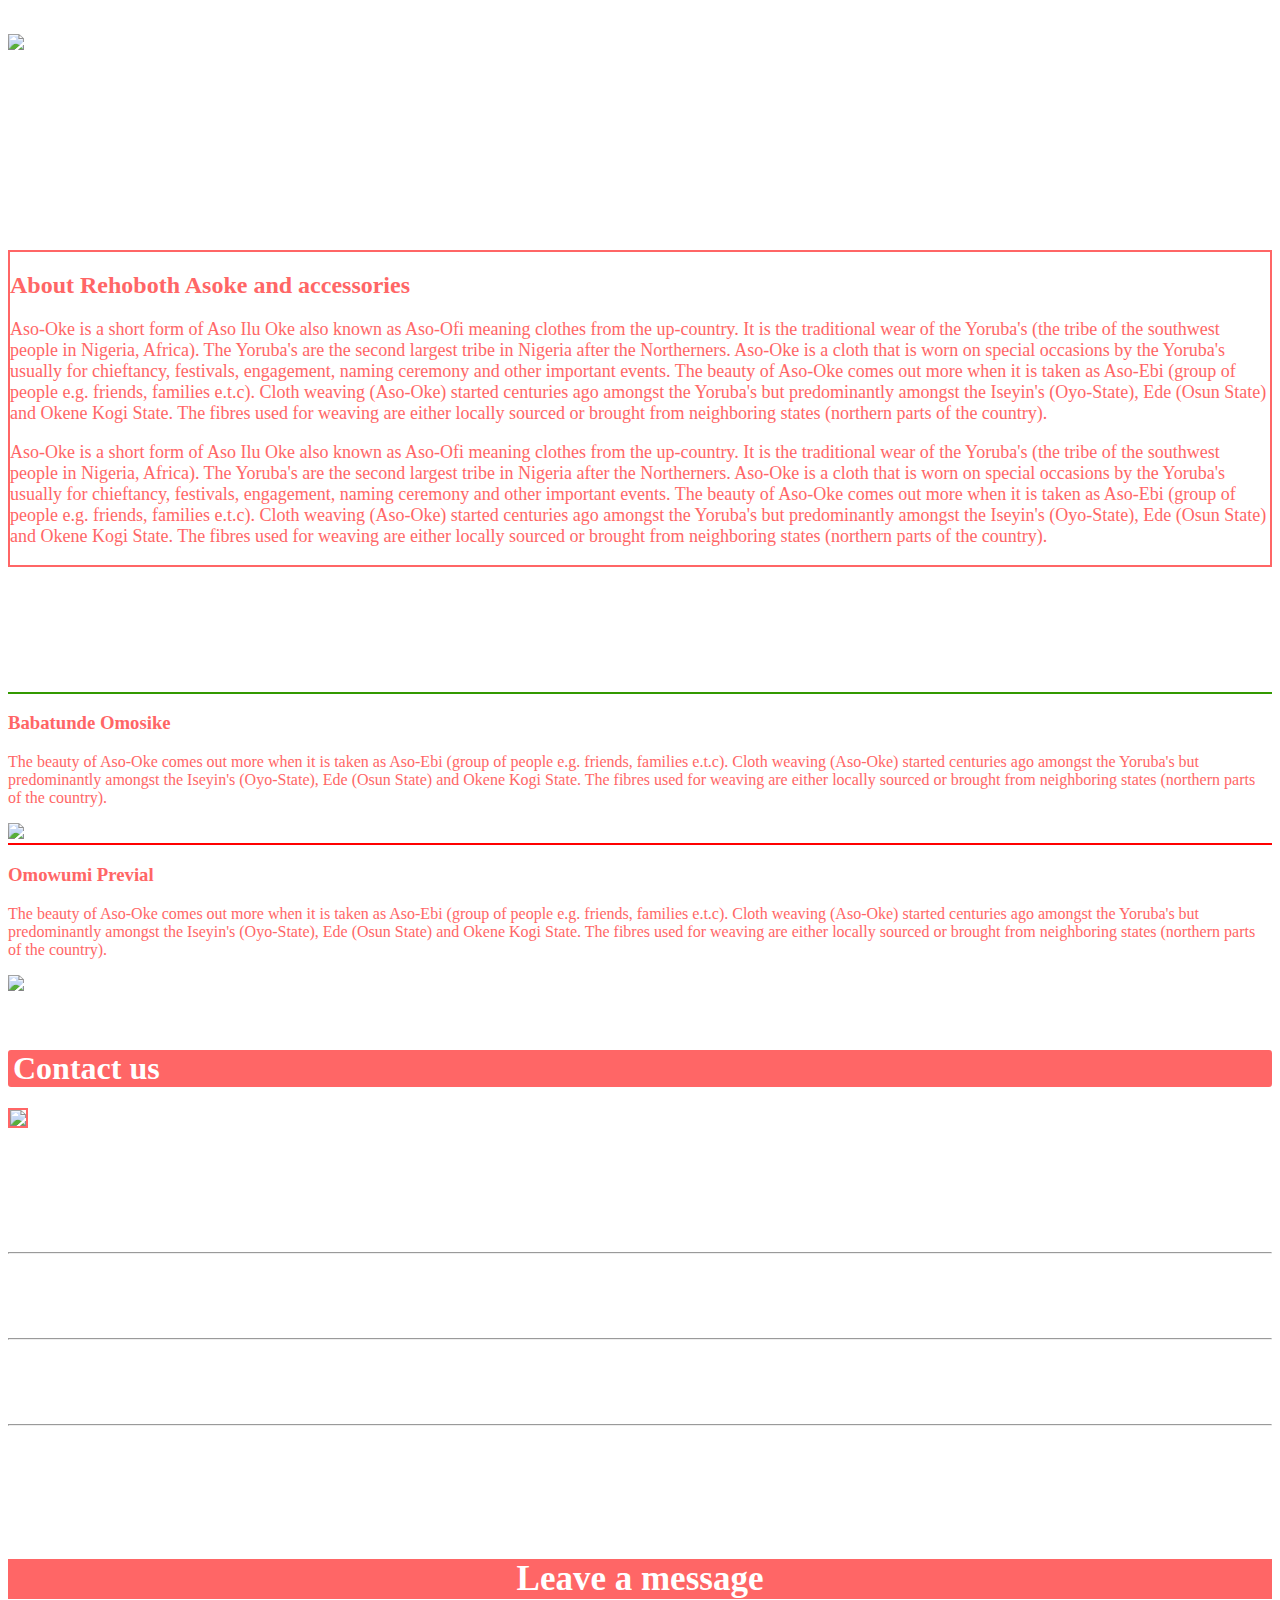
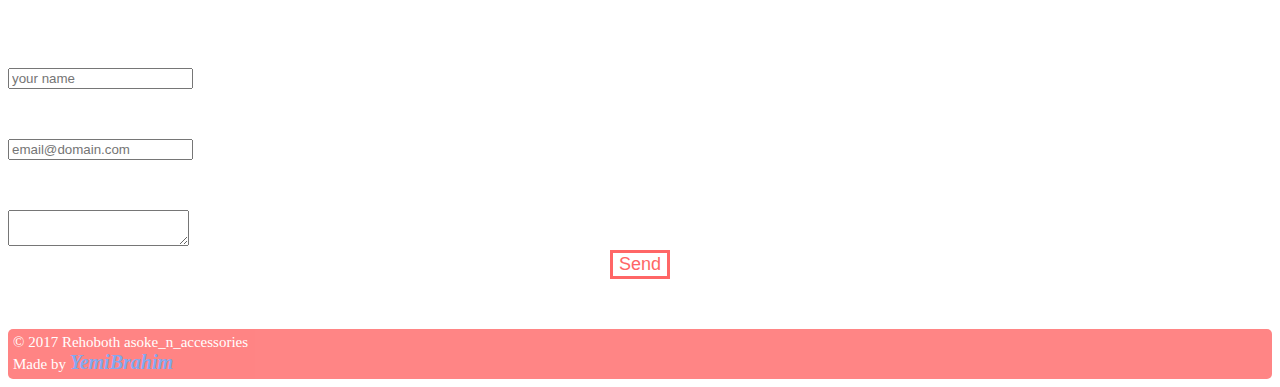
==== About-us.html @ ee95a0e7 "Add files via upload" ====
<!DOCTYPE html>
<html lang="en"> 
<head>
	<meta charset="utf-8">
	<meta>
	<title>Rehoboth Aso oke and accessories</title>
	<link rel="stylesheet" type="text/css" href="css/bootstrap-theme.min.css">
	<link rel="stylesheet" type="text/css" href="css/bootstrap.min.css">
	<link rel="stylesheet" href="https://cdnjs.cloudflare.com/ajax/libs/font-awesome/4.7.0/css/font-awesome.min.css">
	<link rel="stylesheet" href="https://fonts.googleapis.com/icon?family=Material+Icons">
	<link rel="stylesheet" type="text/css" href="style.css">
	<script type="text/javascript" src="assets/js/bootstrap.min.js"></script>
	<script type="text/javascript" src="js/text.js">
		
		
	</script>
</head>
<body class="hr-img">

	<div class="container">
		
			<div class="row">
				<div class="col-md-10">
					
				</div>
				<div class="col-md-2 social" align="right">
				
					<a href="#" ><i class="fa fa-facebook-square" ></i></a>
					<a href="#"><i class="fa fa-instagram" ></i></a>
					<a href="#" ><i class="fa fa-twitter-square" ></i></a>
					<a href="#" ><i class="fa fa-youtube-square" ></i></a>
					
				</div>
				
			</div>

		<div class="row " >
			<div class="col-md-3 ">
				<img src="images/logo2.png" class="img-thumbnail img-responsive">
			</div>

			<div class="col-md-3">
				

			</div>

			<div class="col-md-6">
				
				<div class="">
					
					<nav>
						
						<ul class="nav navbar-nav">
							
							<li><a href="Index.html">HOME</a></li>
							<li><a href="Service.html">SERVICES</a></li>
							<li><a href="Pricing.html">PRICING</a></li>
							<li><a href="About-us.html">ABOUT US</a></li>
							<li><a href="gallery.html">GALLERY</a></li>

						</ul>
					</nav>
				</div>

			</div>
			
		</div>

		<div class="row">
			<div>
				<h1>&nbsp;</h1>
			</div>
		</div>


		<div class="row" style="background-color: white; color: #ff6666; border: 2px solid #f66;">
			<div class="col-md-12">
				<h2 style="color: #ff6666; font-weight: bold;">About Rehoboth Asoke and accessories</h2>
				<p style="font-size: 18px; color: #ff6666;">
					Aso-Oke is a short form of Aso Ilu Oke also known as Aso-Ofi meaning clothes from the up-country. It is the traditional wear of the Yoruba's (the tribe of the southwest people in Nigeria, Africa). The Yoruba's are the second largest tribe in Nigeria after the Northerners. Aso-Oke is a cloth that is worn on special occasions by the Yoruba's usually for chieftancy, festivals, engagement, naming ceremony and other important events.
					The beauty of Aso-Oke comes out more when it is taken as Aso-Ebi (group of people e.g. friends, families e.t.c). Cloth weaving (Aso-Oke) started centuries ago amongst the Yoruba's but predominantly amongst the Iseyin's (Oyo-State), Ede (Osun State) and Okene Kogi State. The fibres used for weaving are either locally sourced or brought from neighboring states (northern parts of the country).
				</p>

				<p style="font-size: 18px; color: #ff6666;">
					Aso-Oke is a short form of Aso Ilu Oke also known as Aso-Ofi meaning clothes from the up-country. It is the traditional wear of the Yoruba's (the tribe of the southwest people in Nigeria, Africa). The Yoruba's are the second largest tribe in Nigeria after the Northerners. Aso-Oke is a cloth that is worn on special occasions by the Yoruba's usually for chieftancy, festivals, engagement, naming ceremony and other important events.
					The beauty of Aso-Oke comes out more when it is taken as Aso-Ebi (group of people e.g. friends, families e.t.c). Cloth weaving (Aso-Oke) started centuries ago amongst the Yoruba's but predominantly amongst the Iseyin's (Oyo-State), Ede (Osun State) and Okene Kogi State. The fibres used for weaving are either locally sourced or brought from neighboring states (northern parts of the country).
				</p>
			</div>
		</div>

		<div class="row">
				<h1 style="text-align: center; font-size: 50px;">Meet the Team</h1>
			<div class="col-md-6" style="background-color: #fff; border-top: 2px solid #339900; padding-right: 0px;">
				<div class="row">
					<div class="col-md-8">
						<h3 style="color: #ff6666;">Babatunde Omosike</h3>
						<p style="color: #ff6666;">The beauty of Aso-Oke comes out more when it is taken as Aso-Ebi (group of people e.g. friends, families e.t.c). Cloth weaving (Aso-Oke) started centuries ago amongst the Yoruba's but predominantly amongst the Iseyin's (Oyo-State), Ede (Osun State) and Okene Kogi State. The fibres used for weaving are either locally sourced or brought from neighboring states (northern parts of the country).</p>
					</div>
					<div class="col-md-4">
						<img src="images/2.jpg" class="img-responsive">
					</div>
				</div>
				
			</div>
			<div class="col-md-6" style="background-color: #fff; border-top: 2px solid #ff0000; padding-right: 0px;">
				
				<div class="row">
					<div class="col-md-8">
						<h3 style="color: #ff6666;">Omowumi Previal</h3>
						<p style="color: #ff6666;">The beauty of Aso-Oke comes out more when it is taken as Aso-Ebi (group of people e.g. friends, families e.t.c). Cloth weaving (Aso-Oke) started centuries ago amongst the Yoruba's but predominantly amongst the Iseyin's (Oyo-State), Ede (Osun State) and Okene Kogi State. The fibres used for weaving are either locally sourced or brought from neighboring states (northern parts of the country).</p>
					</div>
					<div class="col-md-4">
						<img src="images/3.jpg" class="img-responsive">
					</div>
				</div>
			</div>
		</div>

		<p>&nbsp;</p>

		<h1 style="background-color:#ff6666; border-radius: 3px; padding-left: 5px;">Contact us</h1>

			<div class="row">
				<div class="col-md-4">
					<img src="images/shop.jpg" class="img-responsive" style="height: 100%; border: 2px solid #f66;"/>
				</div>
			<div class="col-md-8">
            <div class="row">
            <div class="col-md-4">
                <p style="font-size: 16px;">Address:</p>
                </div>
            <div class="col-md-8">
                <p style="font-size: 16px;">H212-H213 ikota shopping complex,<br>VGC, Ajah<br>Lagos, Nigeria.</p>
            </div>
            </div>
            <hr>
            <div class="row">
            <div class="col-md-4">
                <p style="font-size: 16px;">Phone</p>
                </div>
            <div class="col-md-8">
                <p style="font-size: 16px;">+234 (0) 802 3138 369, +234 (0) 908 4428 579</p>
            </div>
            </div>
            <hr>
             <div class="row">
            <div class="col-md-4">
                <p style="font-size: 16px;">Email:</p>
            </div>
            <div class="col-md-8">
                <p style="font-size: 16px;">Info@Rehoboth_asooke_n_accessories.com</p>
            </div>
            </div>
            <hr>
             <div class="row">
            <div class="col-md-4">
                <p style="font-size: 16px;">Social media platform:</p>
            </div>
            <div class="col-md-8">
                 <p class="icon"> 
                   <a href="#"> <i class="fa fa-facebook-square"></i></a>
                    <a href="https://twitter.com/Horperyemee"><i class="fa fa-twitter-square" ></i></a>
                    <a href="https://www.instagram.com/horperyemi99/"><i class="fa fa-instagram-square" ></i></a>
                    <a href="https://www.pinterest.com/horperyemi99/"><i class="fa fa-pinterest-square" ></i></a>
                    <a href="#"><i class="fa fa-google-plus-square"></i></a>
                    <a href="#"><i class="fa fa-linkedin-square"></i></a>              
                </p>
            </div>
            </div>
			</div>
        </div>

            
            
            <div class="jombotron jumbotron1" >
                <div class="container ">
                <div class="row">
                <div class="col-md-2">

                </div>
                <div class="col-md-8" style="color: #ffffff;">
                    <h3 class="jumbotron" style="background-color: #ff6666; font-size: 35px; color: #ffffff; text-align: center; ">Leave a message</h3>
                    <form class="form-group">
                        <p>Name:</p>
                        <input type="text" placeholder="your name" name="name" class="form-control"></input><br>
                        <p>Email:</p>
                        <input type="email" placeholder="email@domain.com" name="email" class="form-control"></input><br>
                        <p>Your Message</p>
                        <textarea class="form-control">leave your message</textarea><br>
                        <div align="center">
                        <button class="btn1 btn">Send</button>
                        </div>
                    </form>  
                </div>
                <div class="col-md-2">

                </div>
              </div>  
            </div>
            </div>


				<p>&nbsp;</p>

			<div class="footer container">
			<div class="row">
				<div class="col-md-4">&copy; 2017 Rehoboth asoke_n_accessories</div>
				<div class="col-md-5"></div> 
				<div class="col-md-3">Made by <i class="glyphicon glyphicon-apple"><a href="#" id="yemi"> YemiBrahim</a></i></div>
			</div>
			</div>


	</div>
</body>
</html>
---- style.css ----
* { color:#fff; text-decoration: none;
}

body{
	font-family: Calibri;
}
.hr-img{
	background-image: url(images/bg4.jpg);
	background-size: cover;
	background-repeat: no-repeat;
}
.hr-img1{
	background-image: url(images/bg3.jpg);
	background-size: cover;
	background-repeat: no-repeat;
}

.nav li a{
	color: #fff;
	font-size: 17px;
	border-radius: 5px;
}
.nav li a:hover{
	background-color: #ff6666;
	/**background-image: url(images/img1.jpg);**/
	color: #fff;

}
.social a i{
	
	font-size: 22px;
	margin-top: 3px;
}
.social a i:hover{
	color: #ff6666
}
.black{
	color: #fff;
	font-size: 17px;
	
}
.btn2{
	width: 400px;
	height: 50px;
	color: #fff;
	font-weight: bold;
	font-size: 22px;
	background-color: #ff6666;
	border: 3px solid #fff;
}
.btn2:hover{
	color: #ff6666;
	background-color: #fff;
	font-weight: bolder;
}
.btn1{
border: 3px solid #ff6666;    
color: #ff6666;
font-size: 18px;  
background-color: transparent;     
            }
.btn1:hover{
background-color: #ff6666;
color: #ffffff;
            }
.footer{
	background-color: #ff6666;
	height: 40px;
	border-radius: 5px;	
	padding: 5px;
	font-size: 15px;
	opacity: 0.8;
}

#yemi{
	color: #6394ee;
	font-family:calibri;
	font-weight: bolder;
	font-size: 20px;
	text-decoration: none;
}
#yemi:hover{
	color: #50C878;
}
.icon{
font-size:30px;
color:black;
}
.icon a i:hover{
	Color:#ff6666;
}
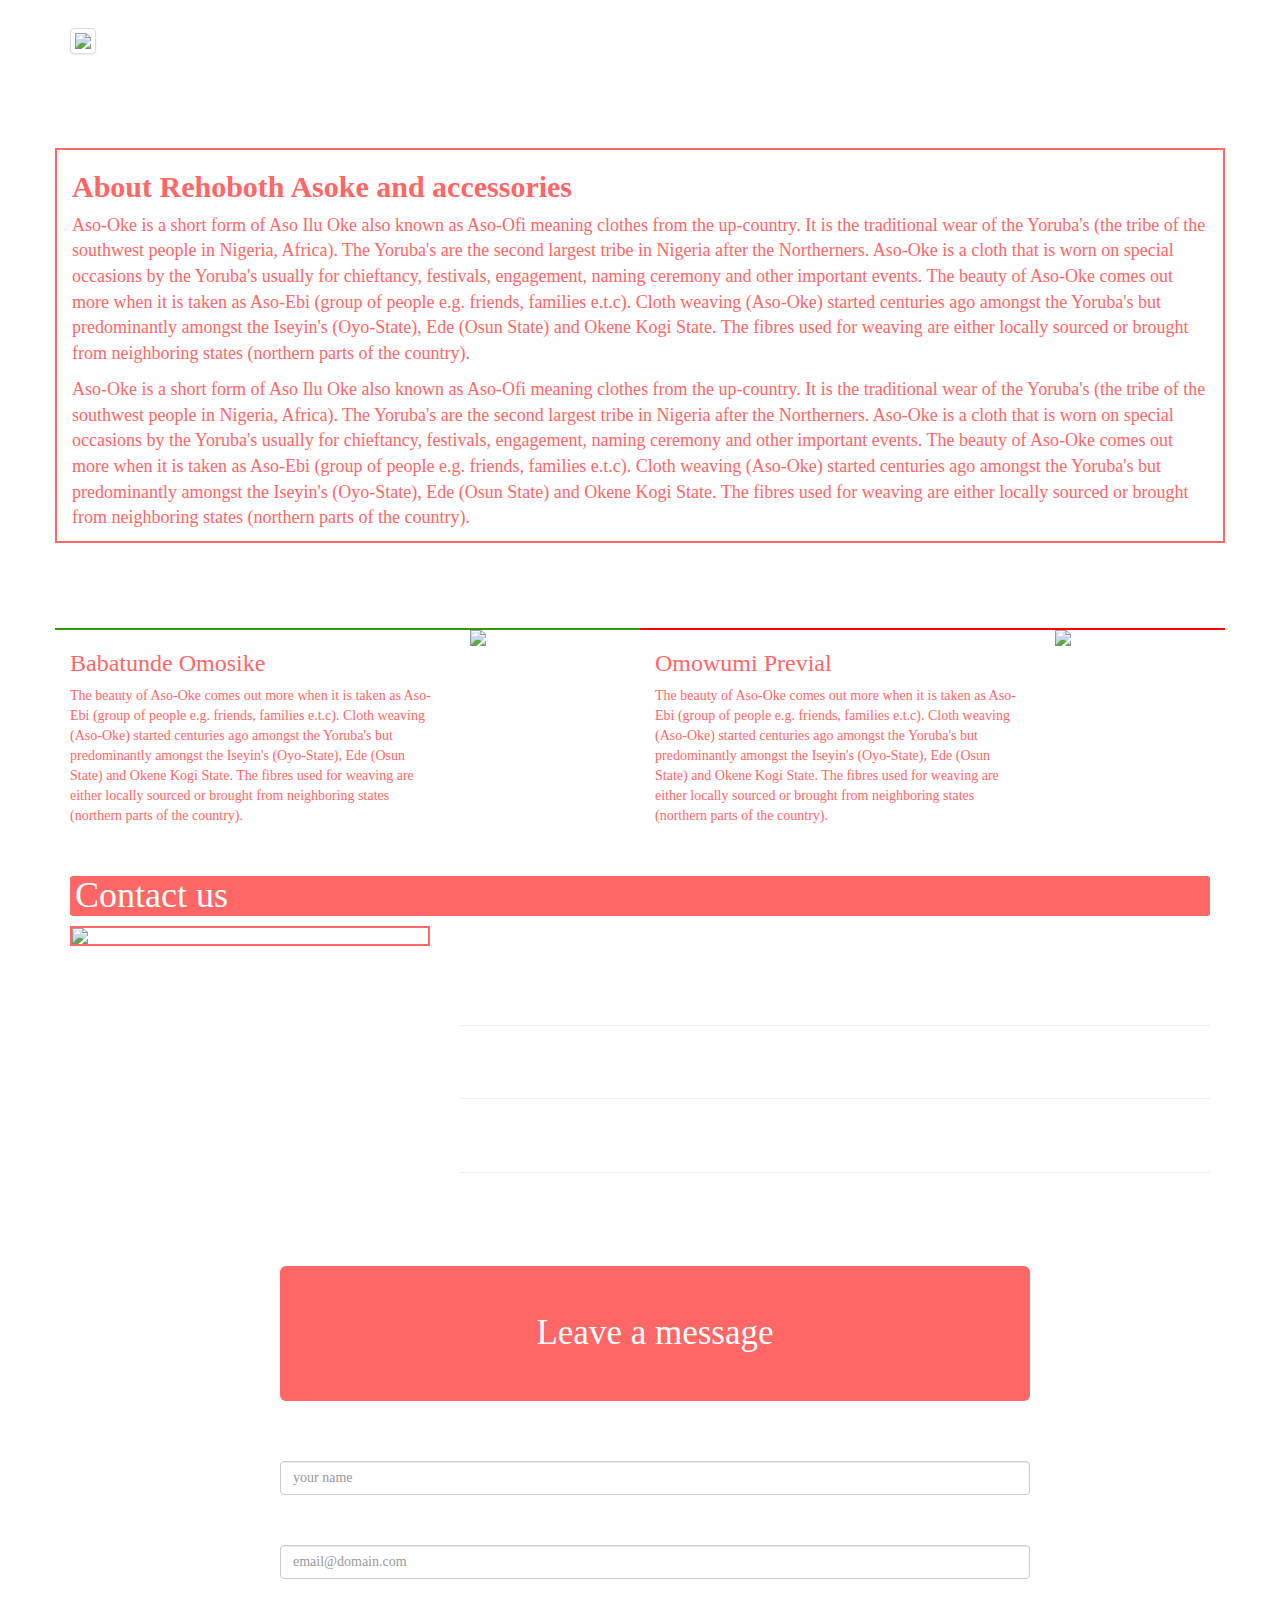
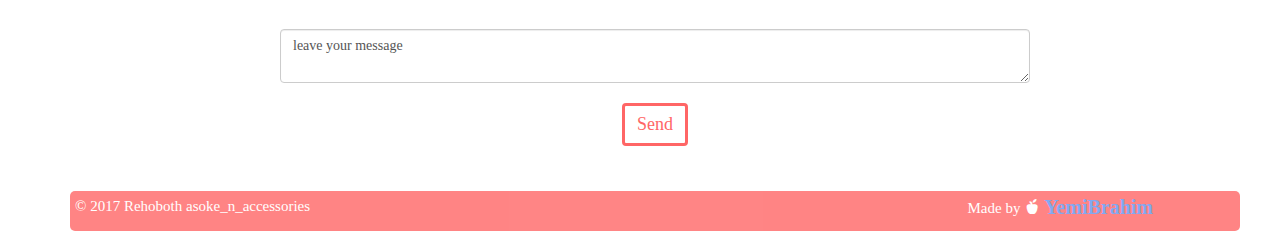
==== commit c4049284: "adding new files for the first time into the repo branch master" ====
--- a/About-us.html
+++ b/About-us.html
@@ -1,216 +1,216 @@
-<!DOCTYPE html>
-<html lang="en"> 
-<head>
-	<meta charset="utf-8">
-	<meta>
-	<title>Rehoboth Aso oke and accessories</title>
-	<link rel="stylesheet" type="text/css" href="css/bootstrap-theme.min.css">
-	<link rel="stylesheet" type="text/css" href="css/bootstrap.min.css">
-	<link rel="stylesheet" href="https://cdnjs.cloudflare.com/ajax/libs/font-awesome/4.7.0/css/font-awesome.min.css">
-	<link rel="stylesheet" href="https://fonts.googleapis.com/icon?family=Material+Icons">
-	<link rel="stylesheet" type="text/css" href="style.css">
-	<script type="text/javascript" src="assets/js/bootstrap.min.js"></script>
-	<script type="text/javascript" src="js/text.js">
-		
-		
-	</script>
-</head>
-<body class="hr-img">
-
-	<div class="container">
-		
-			<div class="row">
-				<div class="col-md-10">
-					
-				</div>
-				<div class="col-md-2 social" align="right">
-				
-					<a href="#" ><i class="fa fa-facebook-square" ></i></a>
-					<a href="#"><i class="fa fa-instagram" ></i></a>
-					<a href="#" ><i class="fa fa-twitter-square" ></i></a>
-					<a href="#" ><i class="fa fa-youtube-square" ></i></a>
-					
-				</div>
-				
-			</div>
-
-		<div class="row " >
-			<div class="col-md-3 ">
-				<img src="images/logo2.png" class="img-thumbnail img-responsive">
-			</div>
-
-			<div class="col-md-3">
-				
-
-			</div>
-
-			<div class="col-md-6">
-				
-				<div class="">
-					
-					<nav>
-						
-						<ul class="nav navbar-nav">
-							
-							<li><a href="Index.html">HOME</a></li>
-							<li><a href="Service.html">SERVICES</a></li>
-							<li><a href="Pricing.html">PRICING</a></li>
-							<li><a href="About-us.html">ABOUT US</a></li>
-							<li><a href="gallery.html">GALLERY</a></li>
-
-						</ul>
-					</nav>
-				</div>
-
-			</div>
-			
-		</div>
-
-		<div class="row">
-			<div>
-				<h1>&nbsp;</h1>
-			</div>
-		</div>
-
-
-		<div class="row" style="background-color: white; color: #ff6666; border: 2px solid #f66;">
-			<div class="col-md-12">
-				<h2 style="color: #ff6666; font-weight: bold;">About Rehoboth Asoke and accessories</h2>
-				<p style="font-size: 18px; color: #ff6666;">
-					Aso-Oke is a short form of Aso Ilu Oke also known as Aso-Ofi meaning clothes from the up-country. It is the traditional wear of the Yoruba's (the tribe of the southwest people in Nigeria, Africa). The Yoruba's are the second largest tribe in Nigeria after the Northerners. Aso-Oke is a cloth that is worn on special occasions by the Yoruba's usually for chieftancy, festivals, engagement, naming ceremony and other important events.
-					The beauty of Aso-Oke comes out more when it is taken as Aso-Ebi (group of people e.g. friends, families e.t.c). Cloth weaving (Aso-Oke) started centuries ago amongst the Yoruba's but predominantly amongst the Iseyin's (Oyo-State), Ede (Osun State) and Okene Kogi State. The fibres used for weaving are either locally sourced or brought from neighboring states (northern parts of the country).
-				</p>
-
-				<p style="font-size: 18px; color: #ff6666;">
-					Aso-Oke is a short form of Aso Ilu Oke also known as Aso-Ofi meaning clothes from the up-country. It is the traditional wear of the Yoruba's (the tribe of the southwest people in Nigeria, Africa). The Yoruba's are the second largest tribe in Nigeria after the Northerners. Aso-Oke is a cloth that is worn on special occasions by the Yoruba's usually for chieftancy, festivals, engagement, naming ceremony and other important events.
-					The beauty of Aso-Oke comes out more when it is taken as Aso-Ebi (group of people e.g. friends, families e.t.c). Cloth weaving (Aso-Oke) started centuries ago amongst the Yoruba's but predominantly amongst the Iseyin's (Oyo-State), Ede (Osun State) and Okene Kogi State. The fibres used for weaving are either locally sourced or brought from neighboring states (northern parts of the country).
-				</p>
-			</div>
-		</div>
-
-		<div class="row">
-				<h1 style="text-align: center; font-size: 50px;">Meet the Team</h1>
-			<div class="col-md-6" style="background-color: #fff; border-top: 2px solid #339900; padding-right: 0px;">
-				<div class="row">
-					<div class="col-md-8">
-						<h3 style="color: #ff6666;">Babatunde Omosike</h3>
-						<p style="color: #ff6666;">The beauty of Aso-Oke comes out more when it is taken as Aso-Ebi (group of people e.g. friends, families e.t.c). Cloth weaving (Aso-Oke) started centuries ago amongst the Yoruba's but predominantly amongst the Iseyin's (Oyo-State), Ede (Osun State) and Okene Kogi State. The fibres used for weaving are either locally sourced or brought from neighboring states (northern parts of the country).</p>
-					</div>
-					<div class="col-md-4">
-						<img src="images/2.jpg" class="img-responsive">
-					</div>
-				</div>
-				
-			</div>
-			<div class="col-md-6" style="background-color: #fff; border-top: 2px solid #ff0000; padding-right: 0px;">
-				
-				<div class="row">
-					<div class="col-md-8">
-						<h3 style="color: #ff6666;">Omowumi Previal</h3>
-						<p style="color: #ff6666;">The beauty of Aso-Oke comes out more when it is taken as Aso-Ebi (group of people e.g. friends, families e.t.c). Cloth weaving (Aso-Oke) started centuries ago amongst the Yoruba's but predominantly amongst the Iseyin's (Oyo-State), Ede (Osun State) and Okene Kogi State. The fibres used for weaving are either locally sourced or brought from neighboring states (northern parts of the country).</p>
-					</div>
-					<div class="col-md-4">
-						<img src="images/3.jpg" class="img-responsive">
-					</div>
-				</div>
-			</div>
-		</div>
-
-		<p>&nbsp;</p>
-
-		<h1 style="background-color:#ff6666; border-radius: 3px; padding-left: 5px;">Contact us</h1>
-
-			<div class="row">
-				<div class="col-md-4">
-					<img src="images/shop.jpg" class="img-responsive" style="height: 100%; border: 2px solid #f66;"/>
-				</div>
-			<div class="col-md-8">
-            <div class="row">
-            <div class="col-md-4">
-                <p style="font-size: 16px;">Address:</p>
-                </div>
-            <div class="col-md-8">
-                <p style="font-size: 16px;">H212-H213 ikota shopping complex,<br>VGC, Ajah<br>Lagos, Nigeria.</p>
-            </div>
-            </div>
-            <hr>
-            <div class="row">
-            <div class="col-md-4">
-                <p style="font-size: 16px;">Phone</p>
-                </div>
-            <div class="col-md-8">
-                <p style="font-size: 16px;">+234 (0) 802 3138 369, +234 (0) 908 4428 579</p>
-            </div>
-            </div>
-            <hr>
-             <div class="row">
-            <div class="col-md-4">
-                <p style="font-size: 16px;">Email:</p>
-            </div>
-            <div class="col-md-8">
-                <p style="font-size: 16px;">Info@Rehoboth_asooke_n_accessories.com</p>
-            </div>
-            </div>
-            <hr>
-             <div class="row">
-            <div class="col-md-4">
-                <p style="font-size: 16px;">Social media platform:</p>
-            </div>
-            <div class="col-md-8">
-                 <p class="icon"> 
-                   <a href="#"> <i class="fa fa-facebook-square"></i></a>
-                    <a href="https://twitter.com/Horperyemee"><i class="fa fa-twitter-square" ></i></a>
-                    <a href="https://www.instagram.com/horperyemi99/"><i class="fa fa-instagram-square" ></i></a>
-                    <a href="https://www.pinterest.com/horperyemi99/"><i class="fa fa-pinterest-square" ></i></a>
-                    <a href="#"><i class="fa fa-google-plus-square"></i></a>
-                    <a href="#"><i class="fa fa-linkedin-square"></i></a>              
-                </p>
-            </div>
-            </div>
-			</div>
-        </div>
-
-            
-            
-            <div class="jombotron jumbotron1" >
-                <div class="container ">
-                <div class="row">
-                <div class="col-md-2">
-
-                </div>
-                <div class="col-md-8" style="color: #ffffff;">
-                    <h3 class="jumbotron" style="background-color: #ff6666; font-size: 35px; color: #ffffff; text-align: center; ">Leave a message</h3>
-                    <form class="form-group">
-                        <p>Name:</p>
-                        <input type="text" placeholder="your name" name="name" class="form-control"></input><br>
-                        <p>Email:</p>
-                        <input type="email" placeholder="email@domain.com" name="email" class="form-control"></input><br>
-                        <p>Your Message</p>
-                        <textarea class="form-control">leave your message</textarea><br>
-                        <div align="center">
-                        <button class="btn1 btn">Send</button>
-                        </div>
-                    </form>  
-                </div>
-                <div class="col-md-2">
-
-                </div>
-              </div>  
-            </div>
-            </div>
-
-
-				<p>&nbsp;</p>
-
-			<div class="footer container">
-			<div class="row">
-				<div class="col-md-4">&copy; 2017 Rehoboth asoke_n_accessories</div>
-				<div class="col-md-5"></div> 
-				<div class="col-md-3">Made by <i class="glyphicon glyphicon-apple"><a href="#" id="yemi"> YemiBrahim</a></i></div>
-			</div>
-			</div>
-
-
-	</div>
-</body>
+<!DOCTYPE html>
+<html lang="en"> 
+<head>
+	<meta charset="utf-8">
+	<meta>
+	<title>Rehoboth Aso oke and accessories</title>
+	<link rel="stylesheet" type="text/css" href="css/bootstrap-theme.min.css">
+	<link rel="stylesheet" type="text/css" href="css/bootstrap.min.css">
+	<link rel="stylesheet" href="https://cdnjs.cloudflare.com/ajax/libs/font-awesome/4.7.0/css/font-awesome.min.css">
+	<link rel="stylesheet" href="https://fonts.googleapis.com/icon?family=Material+Icons">
+	<link rel="stylesheet" type="text/css" href="style.css">
+	<script type="text/javascript" src="assets/js/bootstrap.min.js"></script>
+	<script type="text/javascript" src="js/text.js">
+		
+		
+	</script>
+</head>
+<body class="hr-img">
+
+	<div class="container">
+		
+			<div class="row">
+				<div class="col-md-10">
+					
+				</div>
+				<div class="col-md-2 social" align="right">
+				
+					<a href="#" ><i class="fa fa-facebook-square" ></i></a>
+					<a href="#"><i class="fa fa-instagram" ></i></a>
+					<a href="#" ><i class="fa fa-twitter-square" ></i></a>
+					<a href="#" ><i class="fa fa-youtube-square" ></i></a>
+					
+				</div>
+				
+			</div>
+
+		<div class="row " >
+			<div class="col-md-3 ">
+				<img src="images/logo2.png" class="img-thumbnail img-responsive">
+			</div>
+
+			<div class="col-md-3">
+				
+
+			</div>
+
+			<div class="col-md-6">
+				
+				<div class="">
+					
+					<nav>
+						
+						<ul class="nav navbar-nav">
+							
+							<li><a href="Index.html">HOME</a></li>
+							<li><a href="Service.html">SERVICES</a></li>
+							<li><a href="Pricing.html">PRICING</a></li>
+							<li><a href="About-us.html">ABOUT US</a></li>
+							<li><a href="gallery.html">GALLERY</a></li>
+
+						</ul>
+					</nav>
+				</div>
+
+			</div>
+			
+		</div>
+
+		<div class="row">
+			<div>
+				<h1>&nbsp;</h1>
+			</div>
+		</div>
+
+
+		<div class="row" style="background-color: white; color: #ff6666; border: 2px solid #f66;">
+			<div class="col-md-12">
+				<h2 style="color: #ff6666; font-weight: bold;">About Rehoboth Asoke and accessories</h2>
+				<p style="font-size: 18px; color: #ff6666;">
+					Aso-Oke is a short form of Aso Ilu Oke also known as Aso-Ofi meaning clothes from the up-country. It is the traditional wear of the Yoruba's (the tribe of the southwest people in Nigeria, Africa). The Yoruba's are the second largest tribe in Nigeria after the Northerners. Aso-Oke is a cloth that is worn on special occasions by the Yoruba's usually for chieftancy, festivals, engagement, naming ceremony and other important events.
+					The beauty of Aso-Oke comes out more when it is taken as Aso-Ebi (group of people e.g. friends, families e.t.c). Cloth weaving (Aso-Oke) started centuries ago amongst the Yoruba's but predominantly amongst the Iseyin's (Oyo-State), Ede (Osun State) and Okene Kogi State. The fibres used for weaving are either locally sourced or brought from neighboring states (northern parts of the country).
+				</p>
+
+				<p style="font-size: 18px; color: #ff6666;">
+					Aso-Oke is a short form of Aso Ilu Oke also known as Aso-Ofi meaning clothes from the up-country. It is the traditional wear of the Yoruba's (the tribe of the southwest people in Nigeria, Africa). The Yoruba's are the second largest tribe in Nigeria after the Northerners. Aso-Oke is a cloth that is worn on special occasions by the Yoruba's usually for chieftancy, festivals, engagement, naming ceremony and other important events.
+					The beauty of Aso-Oke comes out more when it is taken as Aso-Ebi (group of people e.g. friends, families e.t.c). Cloth weaving (Aso-Oke) started centuries ago amongst the Yoruba's but predominantly amongst the Iseyin's (Oyo-State), Ede (Osun State) and Okene Kogi State. The fibres used for weaving are either locally sourced or brought from neighboring states (northern parts of the country).
+				</p>
+			</div>
+		</div>
+
+		<div class="row">
+				<h1 style="text-align: center; font-size: 50px;">Meet the Team</h1>
+			<div class="col-md-6" style="background-color: #fff; border-top: 2px solid #339900; padding-right: 0px;">
+				<div class="row">
+					<div class="col-md-8">
+						<h3 style="color: #ff6666;">Babatunde Omosike</h3>
+						<p style="color: #ff6666;">The beauty of Aso-Oke comes out more when it is taken as Aso-Ebi (group of people e.g. friends, families e.t.c). Cloth weaving (Aso-Oke) started centuries ago amongst the Yoruba's but predominantly amongst the Iseyin's (Oyo-State), Ede (Osun State) and Okene Kogi State. The fibres used for weaving are either locally sourced or brought from neighboring states (northern parts of the country).</p>
+					</div>
+					<div class="col-md-4">
+						<img src="images/2.jpg" class="img-responsive">
+					</div>
+				</div>
+				
+			</div>
+			<div class="col-md-6" style="background-color: #fff; border-top: 2px solid #ff0000; padding-right: 0px;">
+				
+				<div class="row">
+					<div class="col-md-8">
+						<h3 style="color: #ff6666;">Omowumi Previal</h3>
+						<p style="color: #ff6666;">The beauty of Aso-Oke comes out more when it is taken as Aso-Ebi (group of people e.g. friends, families e.t.c). Cloth weaving (Aso-Oke) started centuries ago amongst the Yoruba's but predominantly amongst the Iseyin's (Oyo-State), Ede (Osun State) and Okene Kogi State. The fibres used for weaving are either locally sourced or brought from neighboring states (northern parts of the country).</p>
+					</div>
+					<div class="col-md-4">
+						<img src="images/3.jpg" class="img-responsive">
+					</div>
+				</div>
+			</div>
+		</div>
+
+		<p>&nbsp;</p>
+
+		<h1 style="background-color:#ff6666; border-radius: 3px; padding-left: 5px;">Contact us</h1>
+
+			<div class="row">
+				<div class="col-md-4">
+					<img src="images/shop.jpg" class="img-responsive" style="height: 100%; border: 2px solid #f66;"/>
+				</div>
+			<div class="col-md-8">
+            <div class="row">
+            <div class="col-md-4">
+                <p style="font-size: 16px;">Address:</p>
+                </div>
+            <div class="col-md-8">
+                <p style="font-size: 16px;">H212-H213 ikota shopping complex,<br>VGC, Ajah<br>Lagos, Nigeria.</p>
+            </div>
+            </div>
+            <hr>
+            <div class="row">
+            <div class="col-md-4">
+                <p style="font-size: 16px;">Phone</p>
+                </div>
+            <div class="col-md-8">
+                <p style="font-size: 16px;">+234 (0) 802 3138 369, +234 (0) 908 4428 579</p>
+            </div>
+            </div>
+            <hr>
+             <div class="row">
+            <div class="col-md-4">
+                <p style="font-size: 16px;">Email:</p>
+            </div>
+            <div class="col-md-8">
+                <p style="font-size: 16px;">Info@Rehoboth_asooke_n_accessories.com</p>
+            </div>
+            </div>
+            <hr>
+             <div class="row">
+            <div class="col-md-4">
+                <p style="font-size: 16px;">Social media platform:</p>
+            </div>
+            <div class="col-md-8">
+                 <p class="icon"> 
+                   <a href="#"> <i class="fa fa-facebook-square"></i></a>
+                    <a href="https://twitter.com/Horperyemee"><i class="fa fa-twitter-square" ></i></a>
+                    <a href="https://www.instagram.com/horperyemi99/"><i class="fa fa-instagram-square" ></i></a>
+                    <a href="https://www.pinterest.com/horperyemi99/"><i class="fa fa-pinterest-square" ></i></a>
+                    <a href="#"><i class="fa fa-google-plus-square"></i></a>
+                    <a href="#"><i class="fa fa-linkedin-square"></i></a>              
+                </p>
+            </div>
+            </div>
+			</div>
+        </div>
+
+            
+            
+            <div class="jombotron jumbotron1" >
+                <div class="container ">
+                <div class="row">
+                <div class="col-md-2">
+
+                </div>
+                <div class="col-md-8" style="color: #ffffff;">
+                    <h3 class="jumbotron" style="background-color: #ff6666; font-size: 35px; color: #ffffff; text-align: center; ">Leave a message</h3>
+                    <form class="form-group">
+                        <p>Name:</p>
+                        <input type="text" placeholder="your name" name="name" class="form-control"></input><br>
+                        <p>Email:</p>
+                        <input type="email" placeholder="email@domain.com" name="email" class="form-control"></input><br>
+                        <p>Your Message</p>
+                        <textarea class="form-control">leave your message</textarea><br>
+                        <div align="center">
+                        <button class="btn1 btn">Send</button>
+                        </div>
+                    </form>  
+                </div>
+                <div class="col-md-2">
+
+                </div>
+              </div>  
+            </div>
+            </div>
+
+
+				<p>&nbsp;</p>
+
+			<div class="footer container">
+			<div class="row">
+				<div class="col-md-4">&copy; 2017 Rehoboth asoke_n_accessories</div>
+				<div class="col-md-5"></div> 
+				<div class="col-md-3">Made by <i class="glyphicon glyphicon-apple"><a href="#" id="yemi"> YemiBrahim</a></i></div>
+			</div>
+			</div>
+
+
+	</div>
+</body>
 </html>